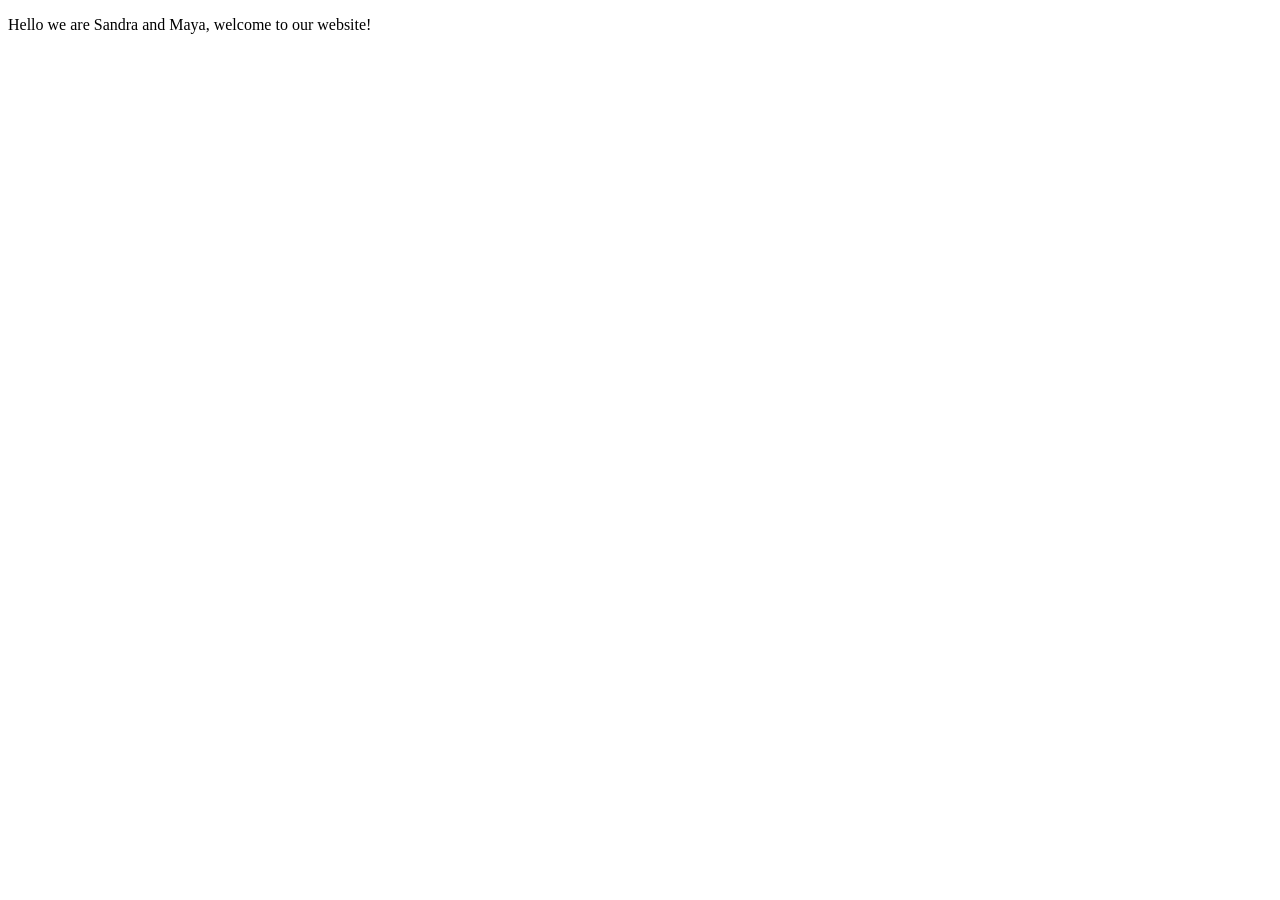
==== MayaAndSandra/index.html @ d33c3172 "Add initial HTML structure for the website" ====
<!DOCTYPE html>
<html lang="en">
<head>
    <meta charset="UTF-8">
    <meta name="viewport" content="width=device-width, initial-scale=1.0">
    <title>Document</title>
</head>
<body>
    <p>Hello we are Sandra and Maya, welcome to our website!</p>
</body>
</html>
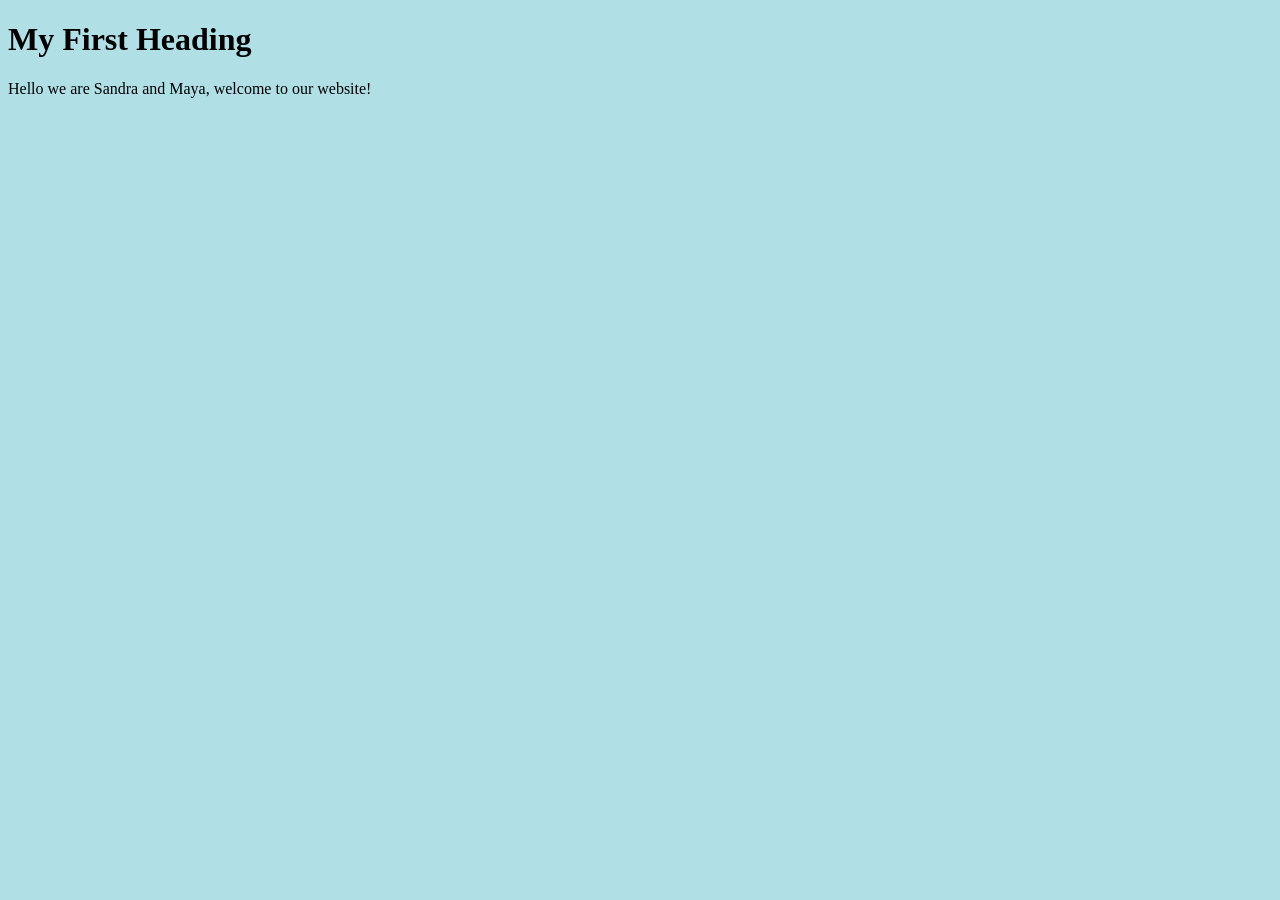
==== commit cbf83653: "Add heading and background color to index.html" ====
--- a/MayaAndSandra/index.html
+++ b/MayaAndSandra/index.html
@@ -1,11 +1,13 @@
+
 <!DOCTYPE html>
-<html lang="en">
+<html lang="en" style="background-color: powderblue;">
 <head>
     <meta charset="UTF-8">
     <meta name="viewport" content="width=device-width, initial-scale=1.0">
     <title>Document</title>
 </head>
 <body>
+    <h1>My First Heading</h1>
     <p>Hello we are Sandra and Maya, welcome to our website!</p>
 </body>
 </html>
